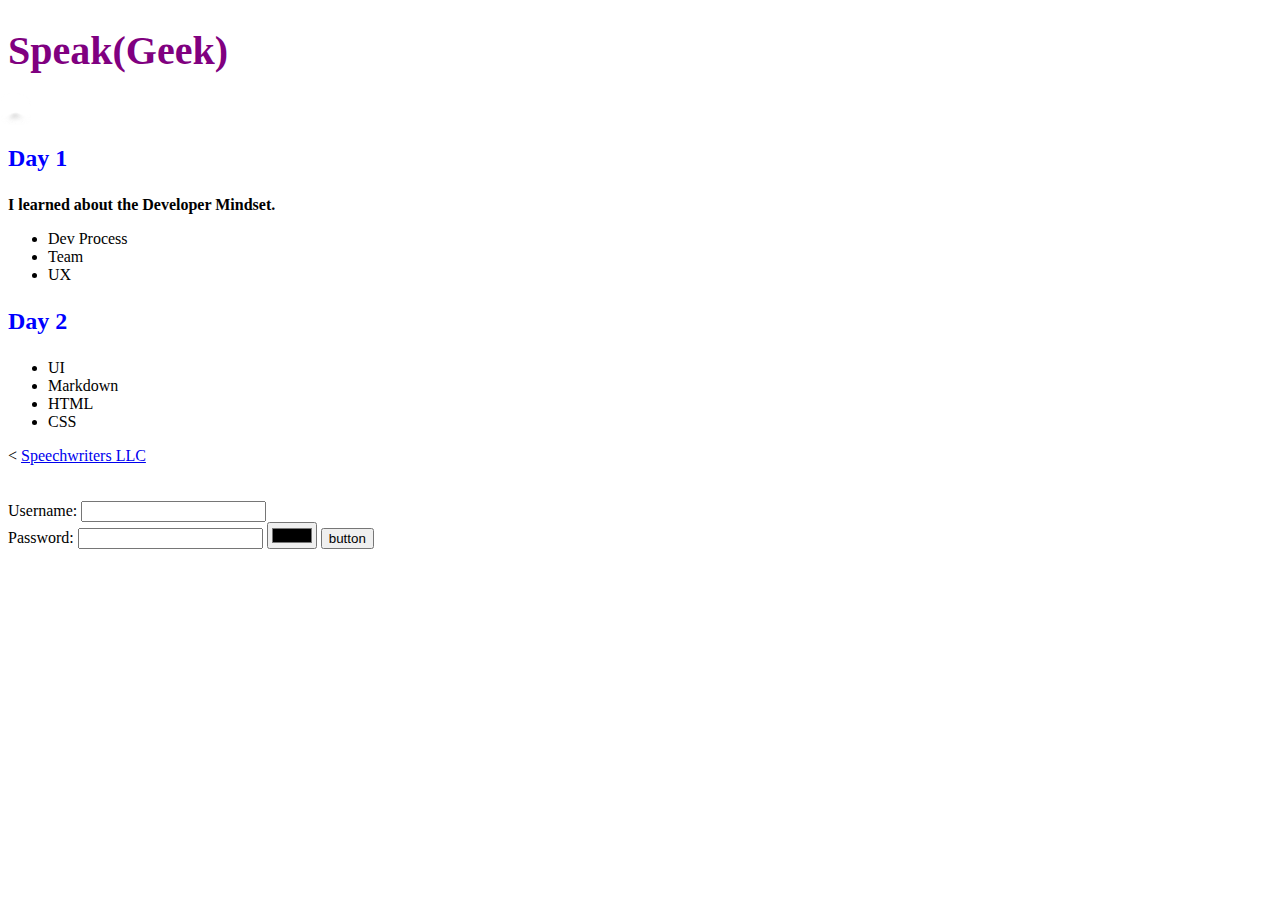
==== Day-2/html/index.html @ 7ce24287 "Files to be used in PA class." ====
<!DOCTYPE html>
<html>
  <head>
    <title>My First Web Page</title>
    <link href="../css/index.css" rel="stylesheet" type="text/css" />
  </head>
  <body>
    <!--Content goes here -->
    <h1>Speak(Geek)</h1>
      <img src="profileimage.jpg">
    <h3>Day 1</h3>
    <div class="day1">
    	I learned about the Developer Mindset.
    </div>
    	<ul>
    		<li>Dev Process</li>
    		<li>Team</li>
    		<li>UX</li>
    	</ul>
    	<h3>Day 2</h3>
    	<ul>
    		<li>UI</li>
    		<li>Markdown</li>
    		<li>HTML</li>
    		<li>CSS</li>
    	</ul>
    	<
    	<a href="http://speechwritersllc.com/">Speechwriters LLC</a>
    	<br>
    	<br>
    	<br>
		<form>
		Username: <input type="text" name="firstname"><br>
		Password: <input type="password" name="password">
		<input type="color" name="favcolor">
		<input type="submit" value="button">
		</form>
  </body>
</html>
---- Day-2/css/index.css ----
h1 {
	font-size: 40px;
	color: purple;
}

h3 {
	font-size: 24px;
	color: blue;
}

.day1 {
	font-weight: bold;
}

img
{
	-webkit-filter: blur(3px) contrast(5.9) grayscale(1);
}
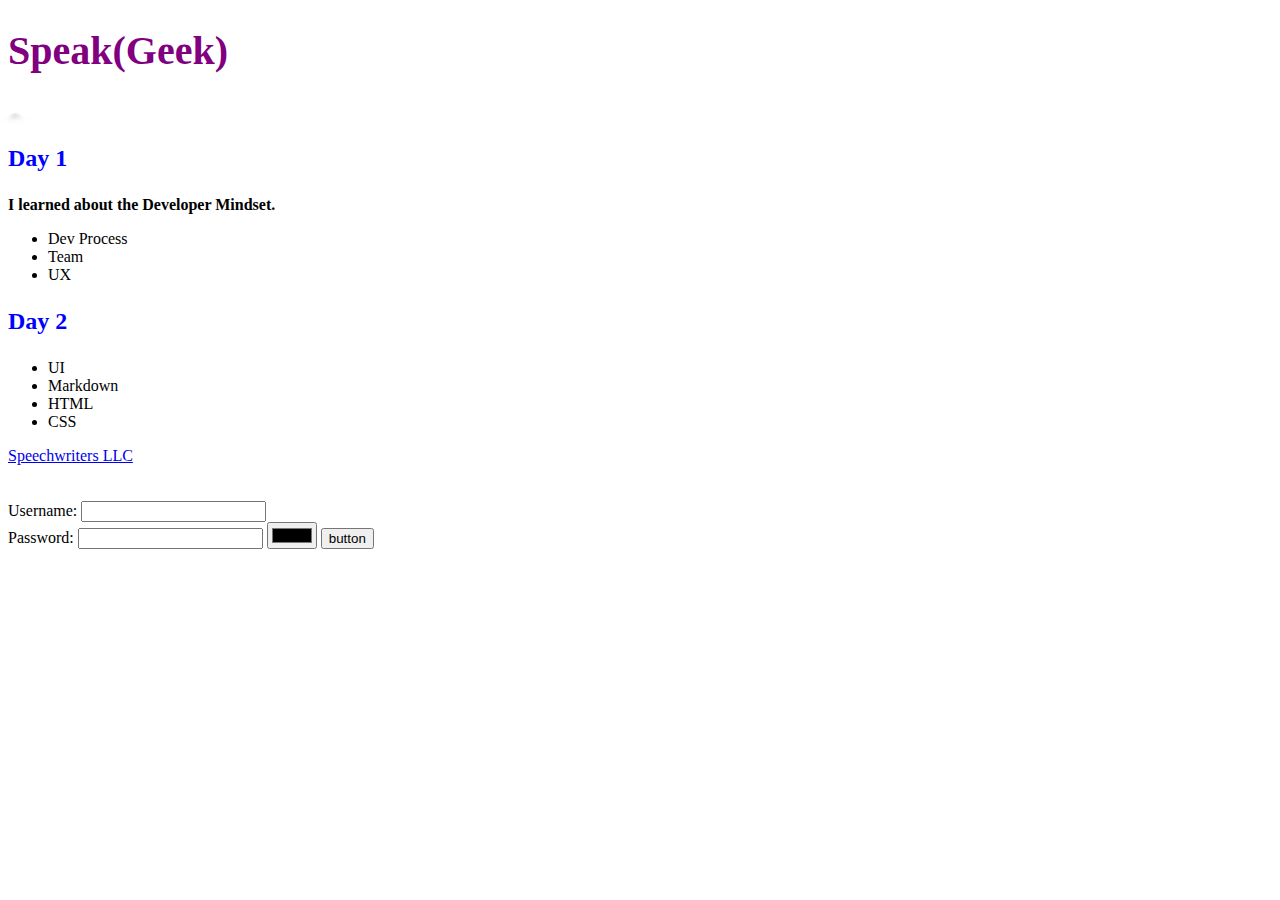
==== commit ff23be34: "Update index.html" ====
--- a/Day-2/html/index.html
+++ b/Day-2/html/index.html
@@ -24,7 +24,6 @@
     		<li>HTML</li>
     		<li>CSS</li>
     	</ul>
-    	<
     	<a href="http://speechwritersllc.com/">Speechwriters LLC</a>
     	<br>
     	<br>
@@ -36,4 +35,4 @@
 		<input type="submit" value="button">
 		</form>
   </body>
-</html>+</html>
